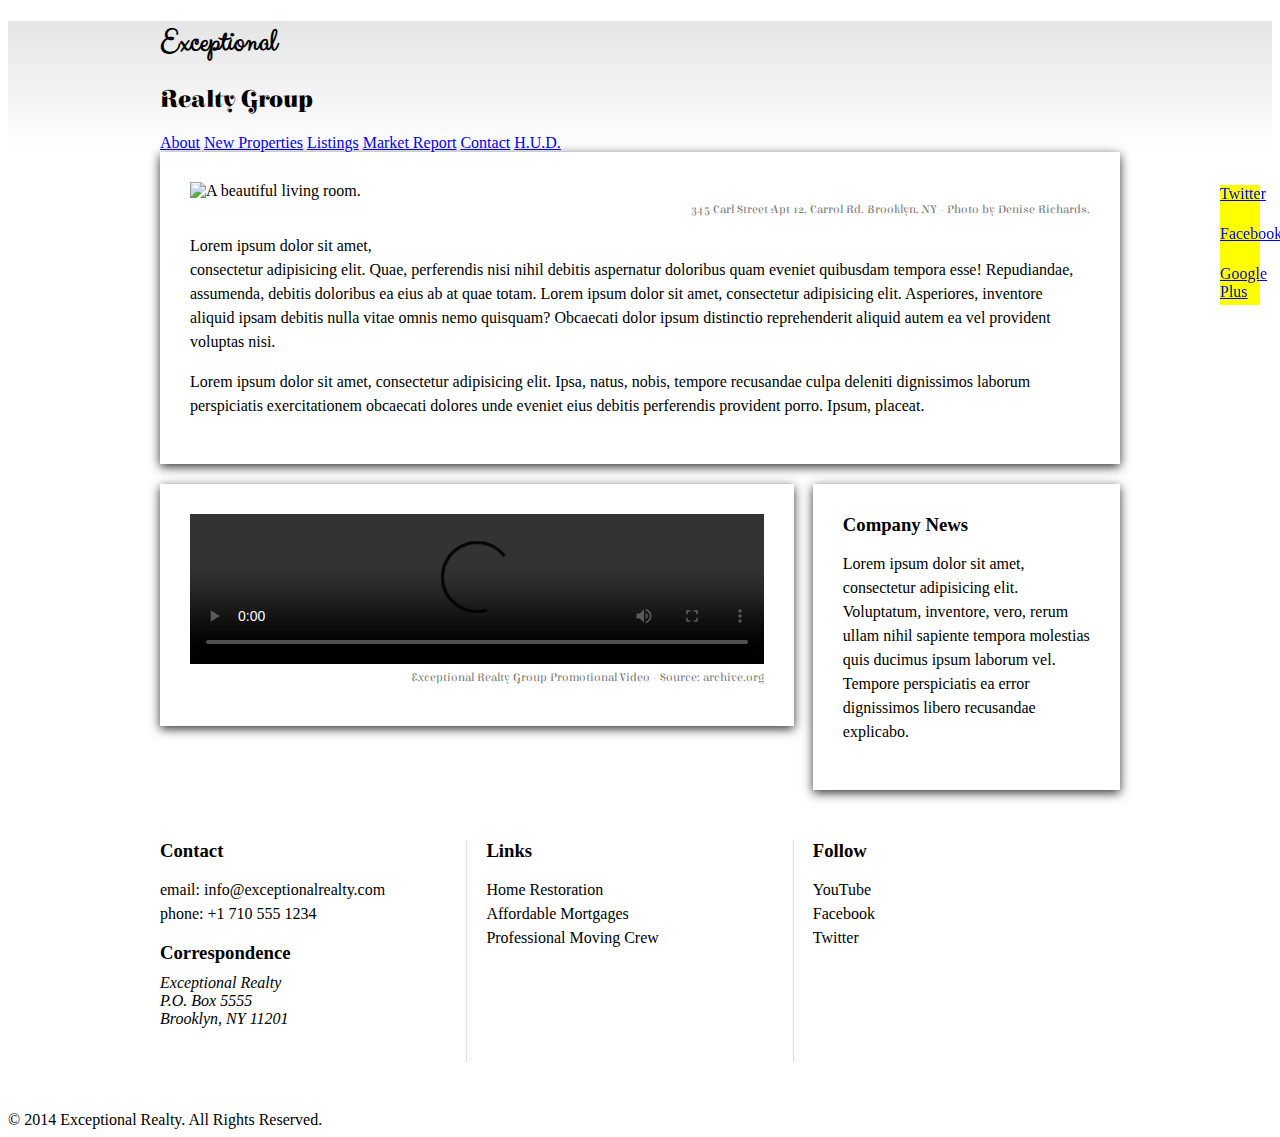
==== index.html @ 21a0abbe "automatically backed up by learn" ====
<!DOCTYPE html>
<html lang="en">
  <head>
    <meta charset="UTF-8">
    <title>Exceptional Realty Group - Luxury Homes - About</title>
    <link rel="stylesheet" href="http://cdnjs.cloudflare.com/ajax/libs/normalize/3.0.0/normalize.min.css">
    <link rel="stylesheet" href="css/style.css">
    <script src="http://cdnjs.cloudflare.com/ajax/libs/modernizr/2.7.1/modernizr.min.js"></script>
  </head>
  <body>
    <div id="social">
      <a href="#">Twitter</a>
      <a href="#">Facebook</a>
      <a href="#">Google Plus</a>
    </div>

    <div class="white-wood">
        <header class="medium-fade">
          <div class="wrapper">
            <div id="logo">
              <h1>Exceptional</h1>
              <h2>Realty Group</h2>
            </div>
          </div><!-- .wrapper -->
          <div id="navbar">
            <div class="wrapper">
              <nav>
                <a href="index.html">About</a> <a href="new-properties.html">New Properties</a> <a href="real-estate-listings.html">Listings</a> <a href="market-report.html">Market Report</a> <a href="contact.html">Contact</a> <a href="http://hud.gov" target="_blank">H.U.D.</a>
              </nav>
            </div><!-- .wrapper -->
          </div><!-- #navbar -->
        </header>

        <div class="wrapper clearfix">

          <section id="featured-property" class="col-3 first shadow">
            <figure>
              <img src="images/intro-pic.jpg" alt="A beautiful living room." title="Welcome to Exceptional Realty Group">
              <figcaption>345 Carl Street Apt 12, Carrol Rd. Brooklyn, NY - Photo by Denise Richards.</figcaption>
            </figure>

            <p>Lorem ipsum dolor sit amet,<br> consectetur adipisicing elit. Quae, perferendis nisi nihil debitis aspernatur doloribus quam eveniet quibusdam tempora esse! Repudiandae, assumenda, debitis doloribus ea eius ab at quae totam. Lorem ipsum dolor sit amet, consectetur adipisicing elit. Asperiores, inventore aliquid ipsam debitis nulla vitae omnis nemo quisquam? Obcaecati dolor ipsum distinctio reprehenderit aliquid autem ea vel provident voluptas nisi.</p>
            <p>Lorem ipsum dolor sit amet, consectetur adipisicing elit. Ipsa, natus, nobis, tempore recusandae culpa deleniti dignissimos laborum perspiciatis exercitationem obcaecati dolores unde eveniet eius debitis perferendis provident porro. Ipsum, placeat.</p>
          </section>

          <section id="promotional" class="col-2 first shadow">
            <figure>
              <video controls>
                <source src="videos/real-estate.mp4" type="video/mp4">
                <source src="videos/real-estate.ogv" type="video/ogg">
                Your browser does not support HTML5 video. <a href="http://browsehappy.com" target="_blank">Please upgrade your browser</a>.
              </video>
              <figcaption>Exceptional Realty Group Promotional Video - Source: archive.org</figcaption>
            </figure>
          </section>

          <section id="news" class="col-1 shadow">
            <h3>Company News</h3>
            <p>Lorem ipsum dolor sit amet, consectetur adipisicing elit. Voluptatum, inventore, vero, rerum ullam nihil sapiente tempora molestias quis ducimus ipsum laborum vel. Tempore perspiciatis ea error dignissimos libero recusandae explicabo.</p>
          </section>

        </div><!-- .wrapper -->
    </div> <!--.white-wood -->

    <section id="details">
      <div class="wrapper clearfix">
        <div class="col-1 first border-right">
          <h3>Contact</h3>
          <p>
            email: <a href="mailto:info@exceptionalrealty.com">info@exceptionalrealty.com</a><br>
            phone: +1 710 555 1234
          </p>
          <h3>Correspondence</h3>
          <address>
            Exceptional Realty<br>
            P.O. Box 5555<br>
            Brooklyn, NY 11201
          </address>
        </div>

        <div class="col-1 border-right">
          <h3>Links</h3>
          <p>
            <a href="#" target="_blank">Home Restoration</a><br>
            <a href="#" target="_blank">Affordable Mortgages</a><br>
            <a href="#" target="_blank">Professional Moving Crew</a>
          </p>
        </div>

        <div class="col-1">
          <h3>Follow</h3>
          <p>
            <a href="#" target="_blank">YouTube</a><br>
            <a href="#" target="_blank">Facebook</a><br>
            <a href="#" target="_blank">Twitter</a>
          </p>
        </div>
      </div><!-- .wrapper -->
    </section>

    <footer>
      &copy; 2014 Exceptional Realty. All Rights Reserved.
    </footer>

  </body>
</html>
---- css/style.css ----
@import url(http://fonts.googleapis.com/css?family=Elsie+Swash+Caps:400,900);
@import url(http://fonts.googleapis.com/css?family=Clicker+Script);

/*////////// GLOBAL //////////*/

h3 {
  margin: 0 0 10px;
}

p {
  font-size: 1em; /* 16px, ?pt, 100%, 1em */
  line-height: 1.5em;
}

figure {
  margin: 0 0 10px;
}

figcaption {
  font: normal 0.75em/1.5em 'Elsie Swash Caps', cursive;
  color: #777;
  text-align: right;
}

.milk-text {
  font: bold 2.6em 'Elsie Swash Caps', cursive;
  color: white;
  text-shadow: 0 2px 3px #000;
}

.shadow {
    box-shadow: 0 3px 10px #333;
}
.border-right {
    border-right: 1px dotted #ccc;
    padding-right: 30px;
}

/*////////// BACKGROUNDS //////////*/
.white-wood {
    background: url("../images/white-wood.jpg") no-repeat center top;
    background-size: cover;
}

.light-fade {
    /* LIGHT-FADE */

    background: #efefef; /* Old browsers */
    background: -moz-linear-gradient(
      top,
      #efefef 0%,
      #ffffff 24%,
      #ffffff 68%,
      #dddddd 100%
    ); /* FF3.6+ */
    background: -webkit-gradient(
      linear,
      left top,
      left bottom,
      color-stop(0%, #efefef),
      color-stop(24%, #ffffff),
      color-stop(68%, #ffffff),
      color-stop(100%, #dddddd)
    ); /* Chrome,Safari4+ */
    background: -webkit-linear-gradient(
      top,
      #efefef 0%,
      #ffffff 24%,
      #ffffff 68%,
      #dddddd 100%
    ); /* Chrome10+,Safari5.1+ */
    background: -o-linear-gradient(
      top,
      #efefef 0%,
      #ffffff 24%,
      #ffffff 68%,
      #dddddd 100%
    ); /* Opera 11.10+ */
    background: -ms-linear-gradient(
      top,
      #efefef 0%,
      #ffffff 24%,
      #ffffff 68%,
      #dddddd 100%
    ); /* IE10+ */
    background: linear-gradient(
      to bottom,
      #efefef 0%,
      #ffffff 24%,
      #ffffff 68%,
      #dddddd 100%
    ); /* W3C */
    filter: progid:DXImageTransform.Microsoft.gradient(startColorstr="#efefef", endColorstr="#dddddd", GradientType=0); /* IE6-9 */
}

.medium-fade {
    /* MEDIUM-FADE */

    background: rgb(229, 229, 229); /* Old browsers */
    background: -moz-linear-gradient(
      top,
      rgba(229, 229, 229, 1) 0%,
      rgba(255, 255, 255, 1) 99%
    ); /* FF3.6+ */
    background: -webkit-gradient(
      linear,
      left top,
      left bottom,
      color-stop(0%, rgba(229, 229, 229, 1)),
      color-stop(99%, rgba(255, 255, 255, 1))
    ); /* Chrome,Safari4+ */
    background: -webkit-linear-gradient(
      top,
      rgba(229, 229, 229, 1) 0%,
      rgba(255, 255, 255, 1) 99%
    ); /* Chrome10+,Safari5.1+ */
    background: -o-linear-gradient(
      top,
      rgba(229, 229, 229, 1) 0%,
      rgba(255, 255, 255, 1) 99%
    ); /* Opera 11.10+ */
    background: -ms-linear-gradient(
      top,
      rgba(229, 229, 229, 1) 0%,
      rgba(255, 255, 255, 1) 99%
    ); /* IE10+ */
    background: linear-gradient(
      to bottom,
      rgba(229, 229, 229, 1) 0%,
      rgba(255, 255, 255, 1) 99%
    ); /* W3C */
}

.navbar {
    /* NAVBAR-HOVER */

    background: rgb(0, 0, 0); /* Old browsers */
    background: -moz-linear-gradient(
      top,
      rgba(0, 0, 0, 1) 0%,
      rgba(71, 71, 71, 1) 28%,
      rgba(81, 81, 81, 1) 35%,
      rgba(71, 71, 71, 1) 72%,
      rgba(43, 43, 43, 1) 87%,
      rgba(28, 28, 28, 1) 91%,
      rgba(0, 0, 0, 1) 100%
    ); /* FF3.6+ */
    background: -webkit-gradient(
      linear,
      left top,
      left bottom,
      color-stop(0%, rgba(0, 0, 0, 1)),
      color-stop(28%, rgba(71, 71, 71, 1)),
      color-stop(35%, rgba(81, 81, 81, 1)),
      color-stop(72%, rgba(71, 71, 71, 1)),
      color-stop(87%, rgba(43, 43, 43, 1)),
      color-stop(91%, rgba(28, 28, 28, 1)),
      color-stop(100%, rgba(0, 0, 0, 1))
    ); /* Chrome,Safari4+ */
    background: -webkit-linear-gradient(
      top,
      rgba(0, 0, 0, 1) 0%,
      rgba(71, 71, 71, 1) 28%,
      rgba(81, 81, 81, 1) 35%,
      rgba(71, 71, 71, 1) 72%,
      rgba(43, 43, 43, 1) 87%,
      rgba(28, 28, 28, 1) 91%,
      rgba(0, 0, 0, 1) 100%
    ); /* Chrome10+,Safari5.1+ */
    background: -o-linear-gradient(
      top,
      rgba(0, 0, 0, 1) 0%,
      rgba(71, 71, 71, 1) 28%,
      rgba(81, 81, 81, 1) 35%,
      rgba(71, 71, 71, 1) 72%,
      rgba(43, 43, 43, 1) 87%,
      rgba(28, 28, 28, 1) 91%,
      rgba(0, 0, 0, 1) 100%
    ); /* Opera 11.10+ */
    background: -ms-linear-gradient(
      top,
      rgba(0, 0, 0, 1) 0%,
      rgba(71, 71, 71, 1) 28%,
      rgba(81, 81, 81, 1) 35%,
      rgba(71, 71, 71, 1) 72%,
      rgba(43, 43, 43, 1) 87%,
      rgba(28, 28, 28, 1) 91%,
      rgba(0, 0, 0, 1) 100%
    ); /* IE10+ */
    background: linear-gradient(
      to bottom,
      rgba(0, 0, 0, 1) 0%,
      rgba(71, 71, 71, 1) 28%,
      rgba(81, 81, 81, 1) 35%,
      rgba(71, 71, 71, 1) 72%,
      rgba(43, 43, 43, 1) 87%,
      rgba(28, 28, 28, 1) 91%,
      rgba(0, 0, 0, 1) 100%
    ); /* W3C */
}


/*/////// MEDIA ////////*/

img, video, audio, iframe, table, form {
  width: 100%; /* IE */
  max-width: 100%; /* FF, Safari, Chrome */
}

/*////////// FIXES //////////*/

* {
  -webkit-box-sizing: border-box;
  -moz-box-sizing: border-box;
  box-sizing: border-box;
}

.clearfix:after {
  content: ".";
  display: block;
  clear: both;
  visibility: hidden;
  height: 0;
  line-height: 0;
}

.clear {
  clear:both;
}

/*/////// LAYOUT ////////*/

.wrapper {
  width: 960px;
  margin: 0 auto;
}

.col-1 {
  float: left;
  width: 32%;
}

.col-2 {
  float: left;
  width: 66%;
}

.col-3 {
}

[class*="col-"] {
  margin-left: 2%;
}

.first {
  margin-left: 0%;
}

/*/////// SOCIAL ////////*/

#social {
  position: fixed;
  top: 185px;
  right: 20px;
  width: 40px;
  z-index: 1;
}

#social a {
  display: block;
  width: 40px;
  height: 40px;
  background: yellow;
}

/*////////// HEADER //////////*/



/*////////// NAVBAR //////////*/



/*////////// LOGO //////////*/



#logo h1 {
  font-family: 'Clicker Script', cursive;
}

#logo h2 {
  font-family: 'Elsie Swash Caps', cursive;
}

/*////////// MAIN SECTIONS //////////*/

section {
  padding: 30px;
  margin-bottom: 20px;
  background: white;
}


/*////////// DETAILS //////////*/



#details div {
  height: 221px;
}

#details a:link, #details a:visited {
  color: black;
  text-decoration: none;
}

#details a:hover {
  color: black;
  text-decoration: underline;
}

#details a:active {
  color: red;
}

/*////////// FOOTER //////////*/
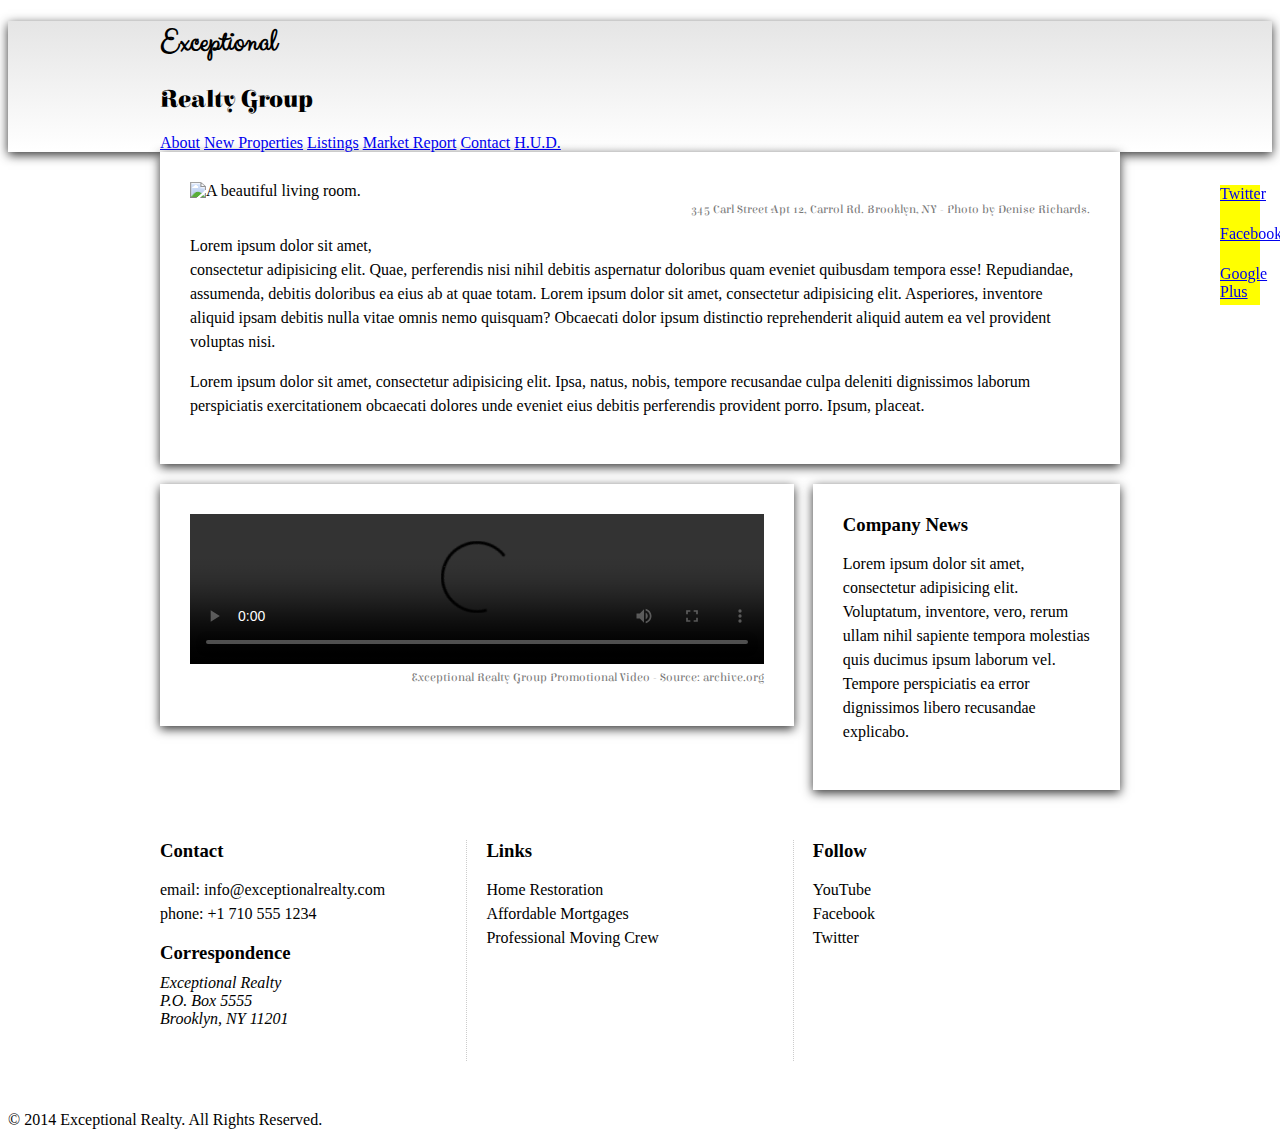
==== commit 57609e60: "automatically backed up by learn" ====
--- a/index.html
+++ b/index.html
@@ -15,14 +15,14 @@
     </div>
 
     <div class="white-wood">
-        <header class="medium-fade">
+        <header class="medium-fade shadow">
           <div class="wrapper">
             <div id="logo">
               <h1>Exceptional</h1>
               <h2>Realty Group</h2>
             </div>
           </div><!-- .wrapper -->
-          <div id="navbar">
+          <div id="navbar light-fade">
             <div class="wrapper">
               <nav>
                 <a href="index.html">About</a> <a href="new-properties.html">New Properties</a> <a href="real-estate-listings.html">Listings</a> <a href="market-report.html">Market Report</a> <a href="contact.html">Contact</a> <a href="http://hud.gov" target="_blank">H.U.D.</a>
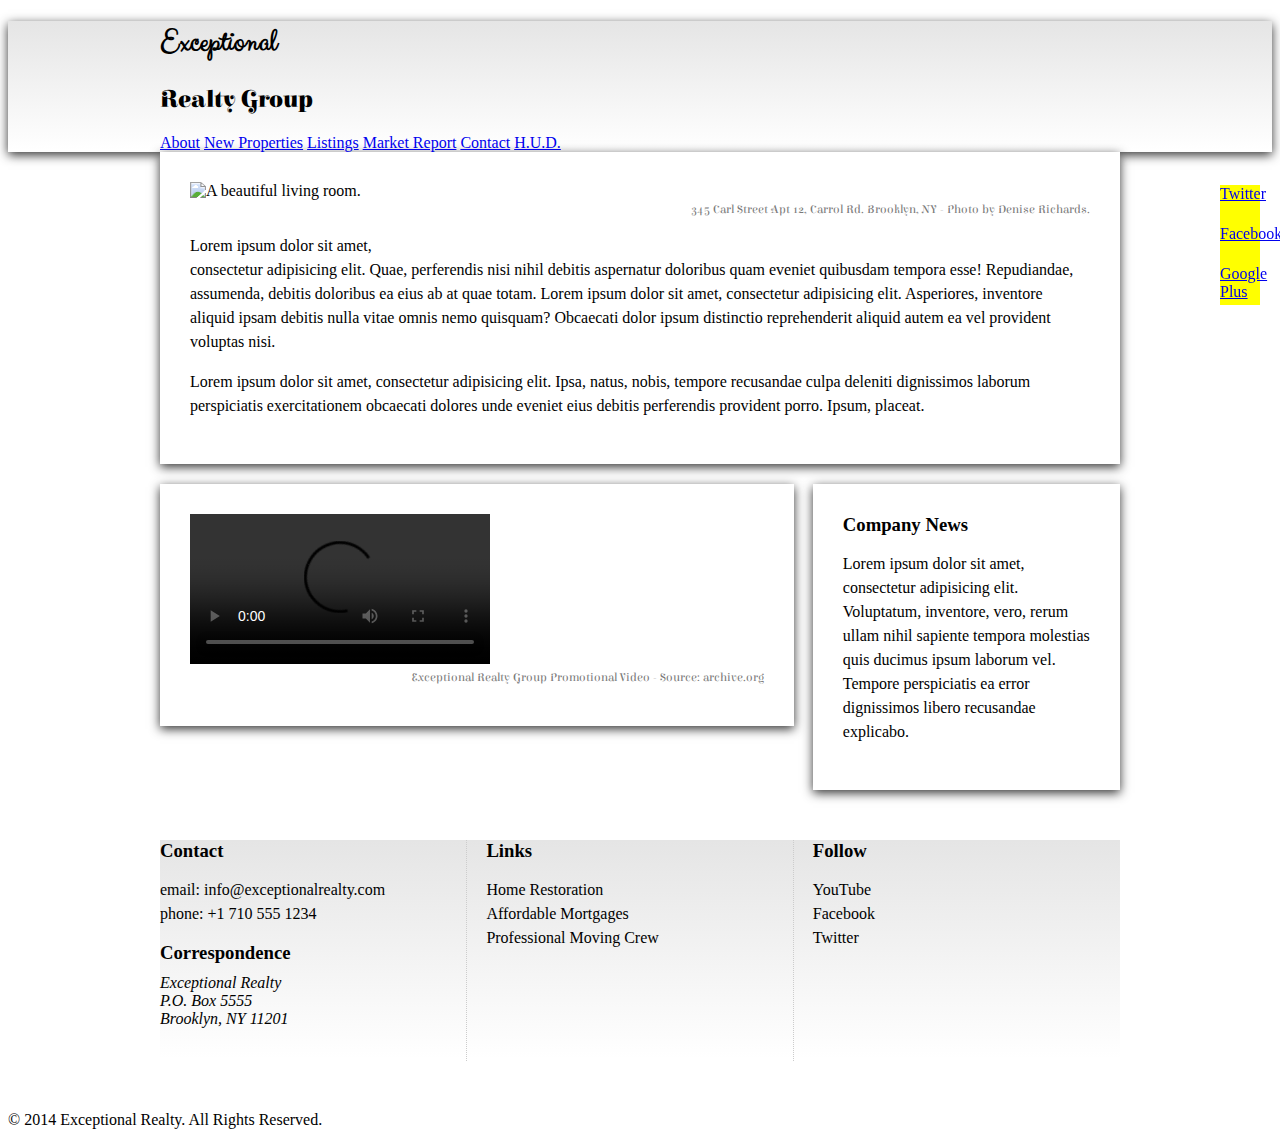
==== commit fe7cf656: "automatically backed up by learn" ====
--- a/index.html
+++ b/index.html
@@ -63,7 +63,7 @@
     </div> <!--.white-wood -->
 
     <section id="details">
-      <div class="wrapper clearfix">
+      <div class="wrapper clearfix medium-fade">
         <div class="col-1 first border-right">
           <h3>Contact</h3>
           <p>
--- a/css/style.css
+++ b/css/style.css
@@ -131,7 +131,7 @@
     ); /* W3C */
 }
 
-.navbar {
+/*.navbar {
     /* NAVBAR-HOVER */
 
     background: rgb(0, 0, 0); /* Old browsers */
@@ -197,7 +197,7 @@
       rgba(28, 28, 28, 1) 91%,
       rgba(0, 0, 0, 1) 100%
     ); /* W3C */
-}
+}*/
 
 
 /*/////// MEDIA ////////*/
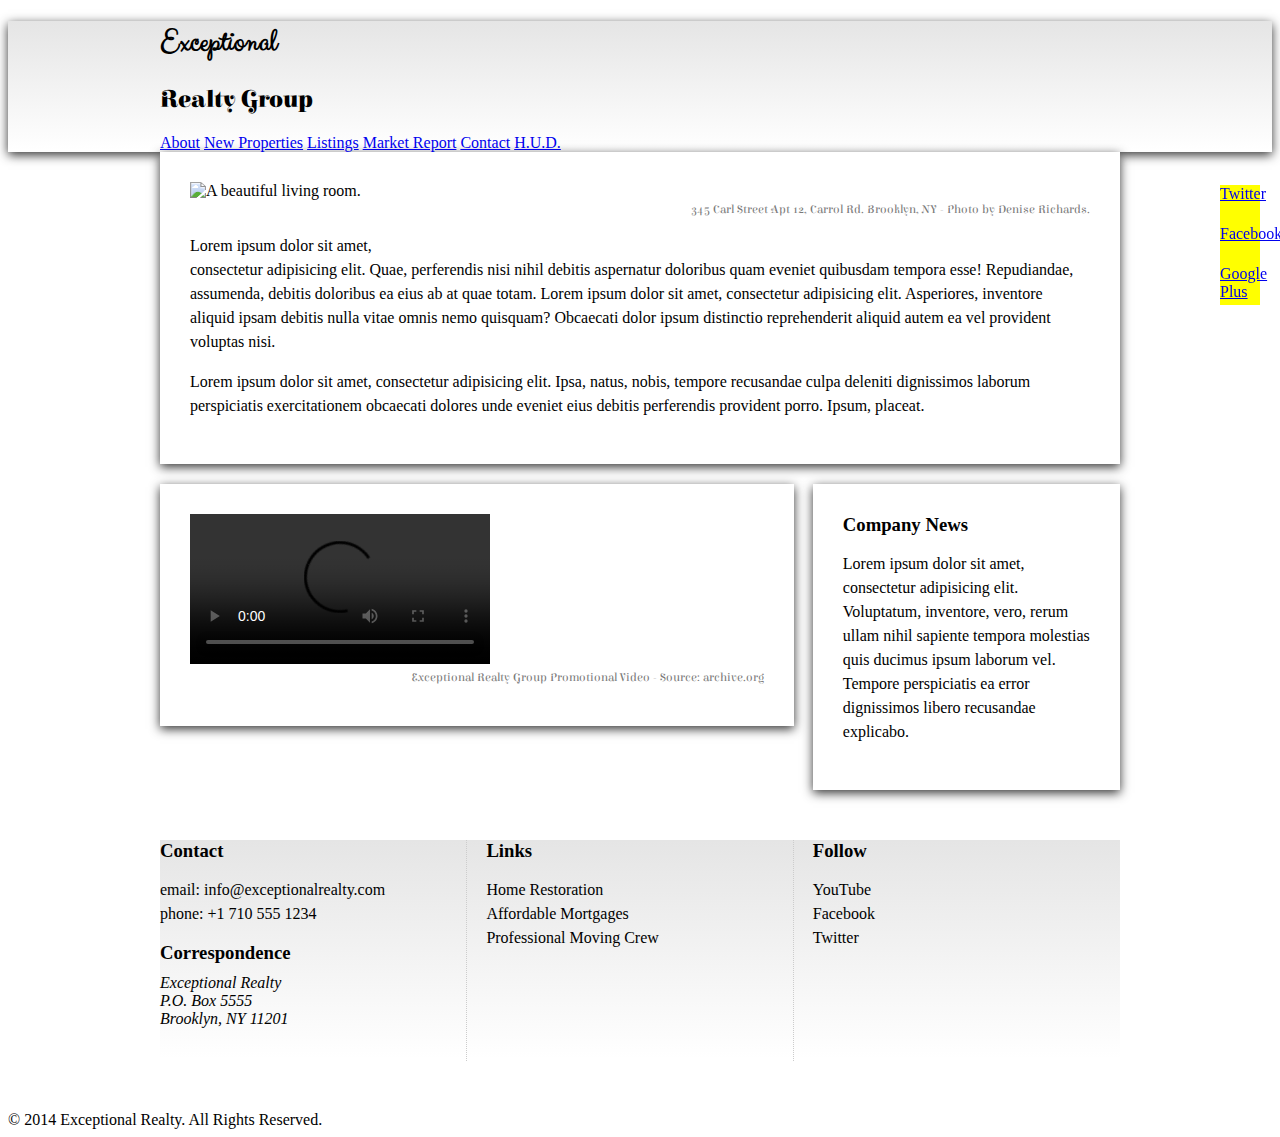
==== commit ad2fe013: "automatically backed up by learn" ====
--- a/index.html
+++ b/index.html
@@ -25,7 +25,7 @@
           <div id="navbar light-fade">
             <div class="wrapper">
               <nav>
-                <a href="index.html">About</a> <a href="new-properties.html">New Properties</a> <a href="real-estate-listings.html">Listings</a> <a href="market-report.html">Market Report</a> <a href="contact.html">Contact</a> <a href="http://hud.gov" target="_blank">H.U.D.</a>
+                <a class="selected" href="index.html">About</a> <a href="new-properties.html">New Properties</a> <a href="real-estate-listings.html">Listings</a> <a href="market-report.html">Market Report</a> <a href="contact.html">Contact</a> <a href="http://hud.gov" target="_blank">H.U.D.</a>
               </nav>
             </div><!-- .wrapper -->
           </div><!-- #navbar -->
--- a/css/style.css
+++ b/css/style.css
@@ -274,13 +274,44 @@
 }
 
 /*////////// HEADER //////////*/
+header å{
+    margin: 0 0 30px;
+}
 
 
 
 /*////////// NAVBAR //////////*/
 
-
-
+#navbar {
+    position: fixed;
+    top: 0;
+    left: 0;
+    width: 100%;
+    z-index: 2;
+    border-bottom: 1px solid #ccc;
+    text-align: center;
+}
+
+#navbar nav {
+    border-left: 1px solid #ccc;
+}
+
+#navbar nav a {
+    display: inline-block;
+    width: 16.666667%;
+    margin: 0;
+    padding: 22px 0;
+    text-transform: uppercase;
+    text-align: center;
+    border-right: 1px solid #ccc;
+    text-decoration: none;
+    font: 1em  "Trebuchet MS", Arial;
+}
+
+#navbar nav a.selected {
+    background: #333;
+    color: white;
+}
 /*////////// LOGO //////////*/
 
 
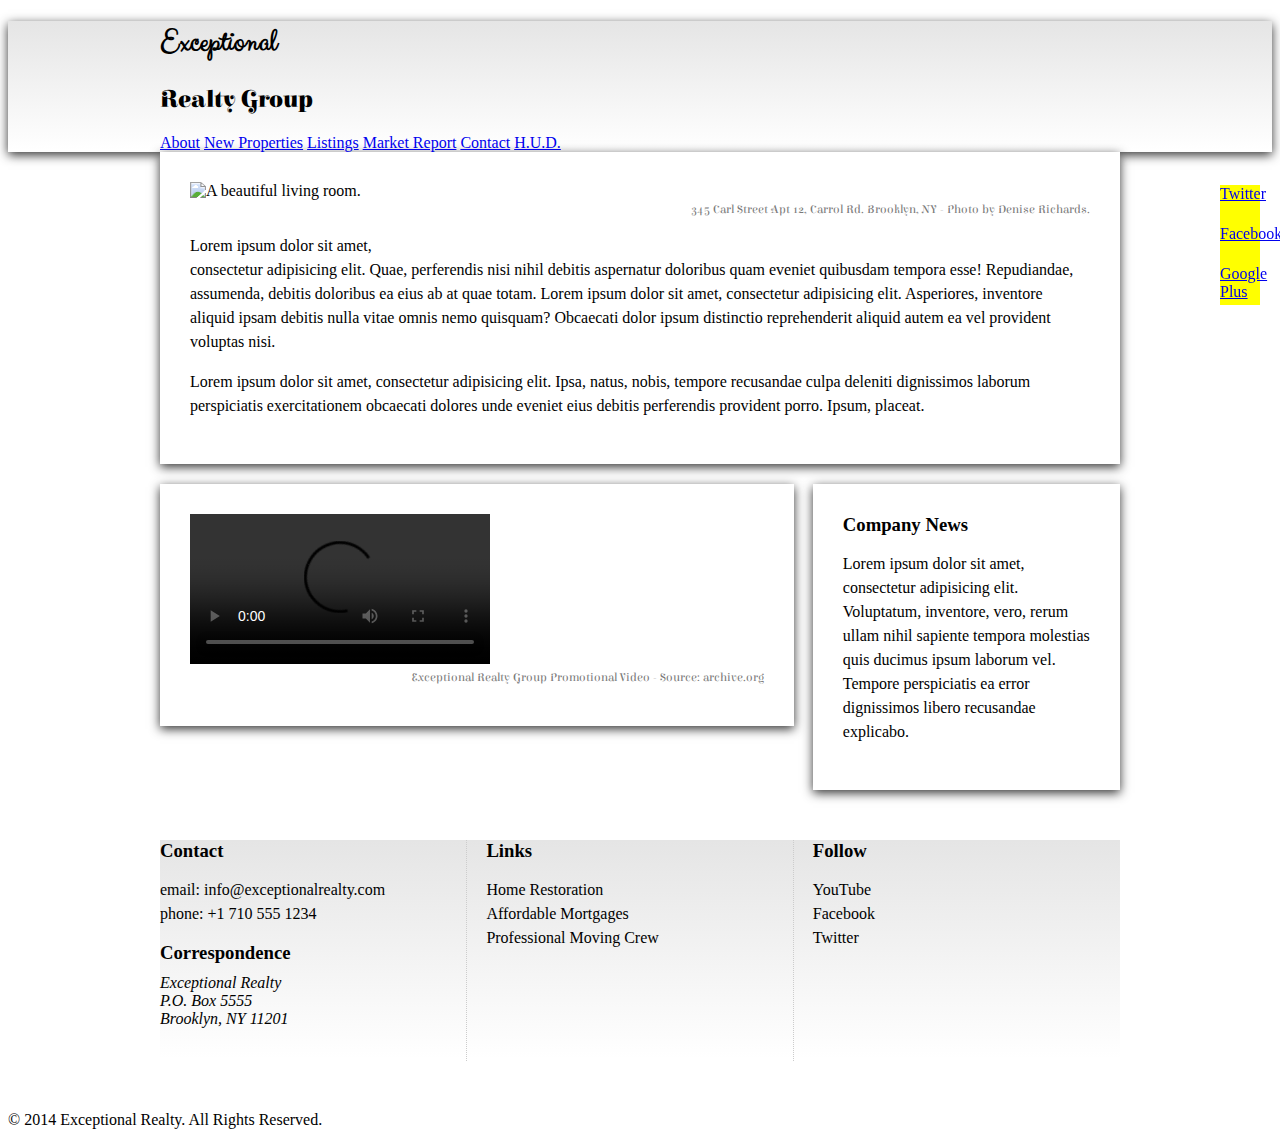
==== commit bc2e59c1: "automatically backed up by learn" ====
--- a/index.html
+++ b/index.html
@@ -25,7 +25,12 @@
           <div id="navbar light-fade">
             <div class="wrapper">
               <nav>
-                <a class="selected" href="index.html">About</a> <a href="new-properties.html">New Properties</a> <a href="real-estate-listings.html">Listings</a> <a href="market-report.html">Market Report</a> <a href="contact.html">Contact</a> <a href="http://hud.gov" target="_blank">H.U.D.</a>
+                 <a class="selected" href="index.html">About</a>
+                 <a href="new-properties.html">New Properties</a>
+                 <a href="real-estate-listings.html">Listings</a>
+                 <a href="market-report.html">Market Report</a>
+                 <a href="contact.html">Contact</a>
+                 <a href="http://hud.gov" target="_blank">H.U.D.</a>
               </nav>
             </div><!-- .wrapper -->
           </div><!-- #navbar -->
--- a/css/style.css
+++ b/css/style.css
@@ -312,6 +312,13 @@
     background: #333;
     color: white;
 }
+
+#navbar nav a:hover {
+    color: white;
+    
+}
+
+
 /*////////// LOGO //////////*/
 
 
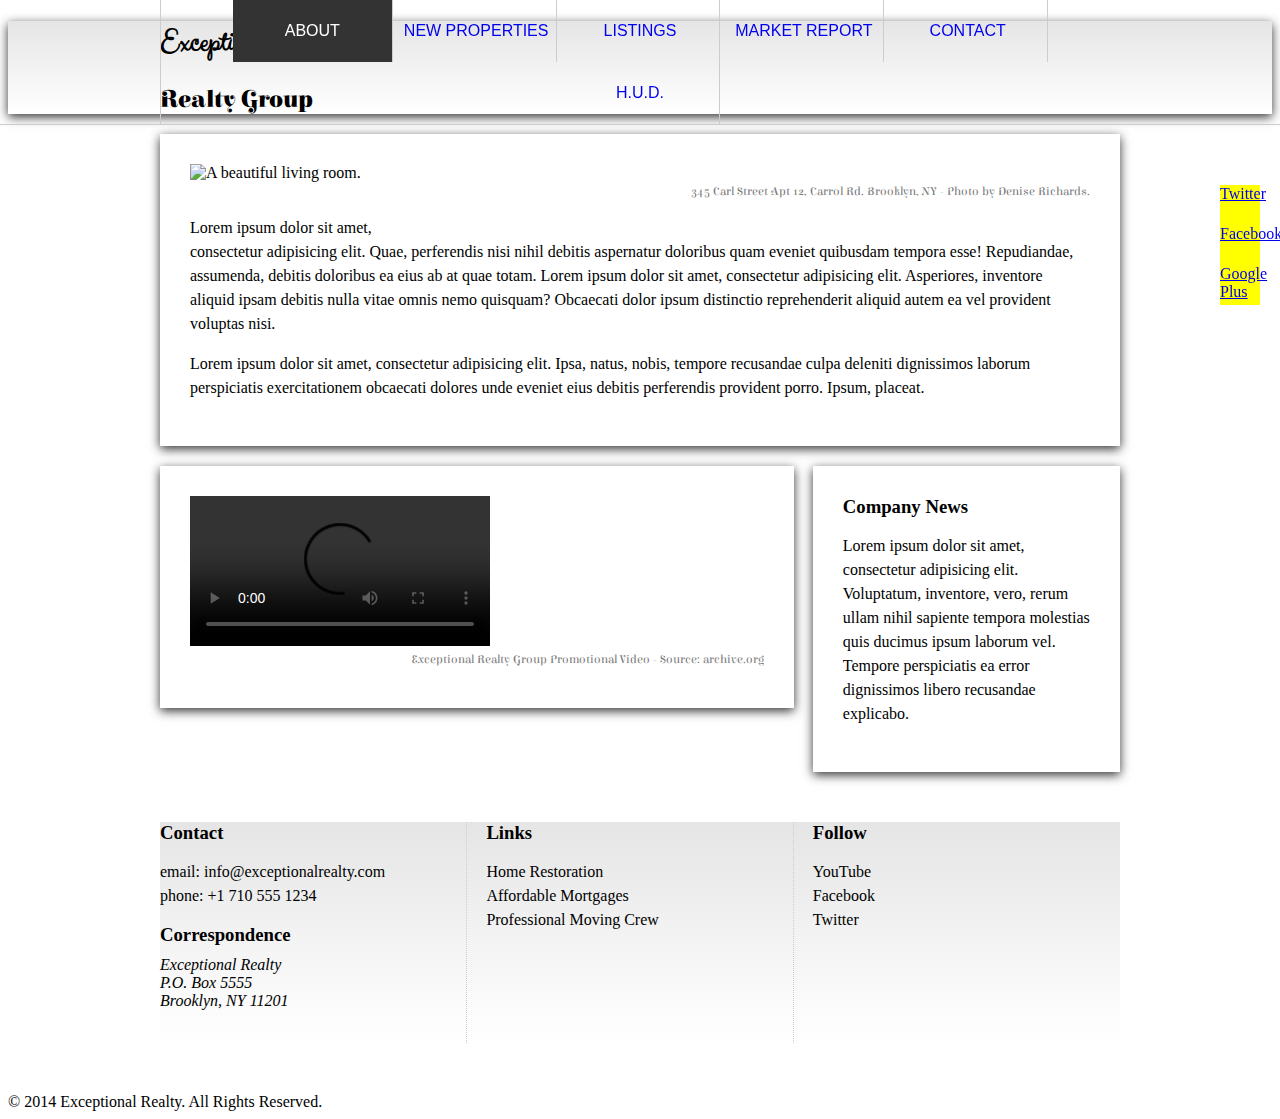
==== commit 0a0813df: "automatically backed up by learn" ====
--- a/index.html
+++ b/index.html
@@ -22,7 +22,7 @@
               <h2>Realty Group</h2>
             </div>
           </div><!-- .wrapper -->
-          <div id="navbar light-fade">
+          <div id="navbar">
             <div class="wrapper">
               <nav>
                  <a class="selected" href="index.html">About</a>
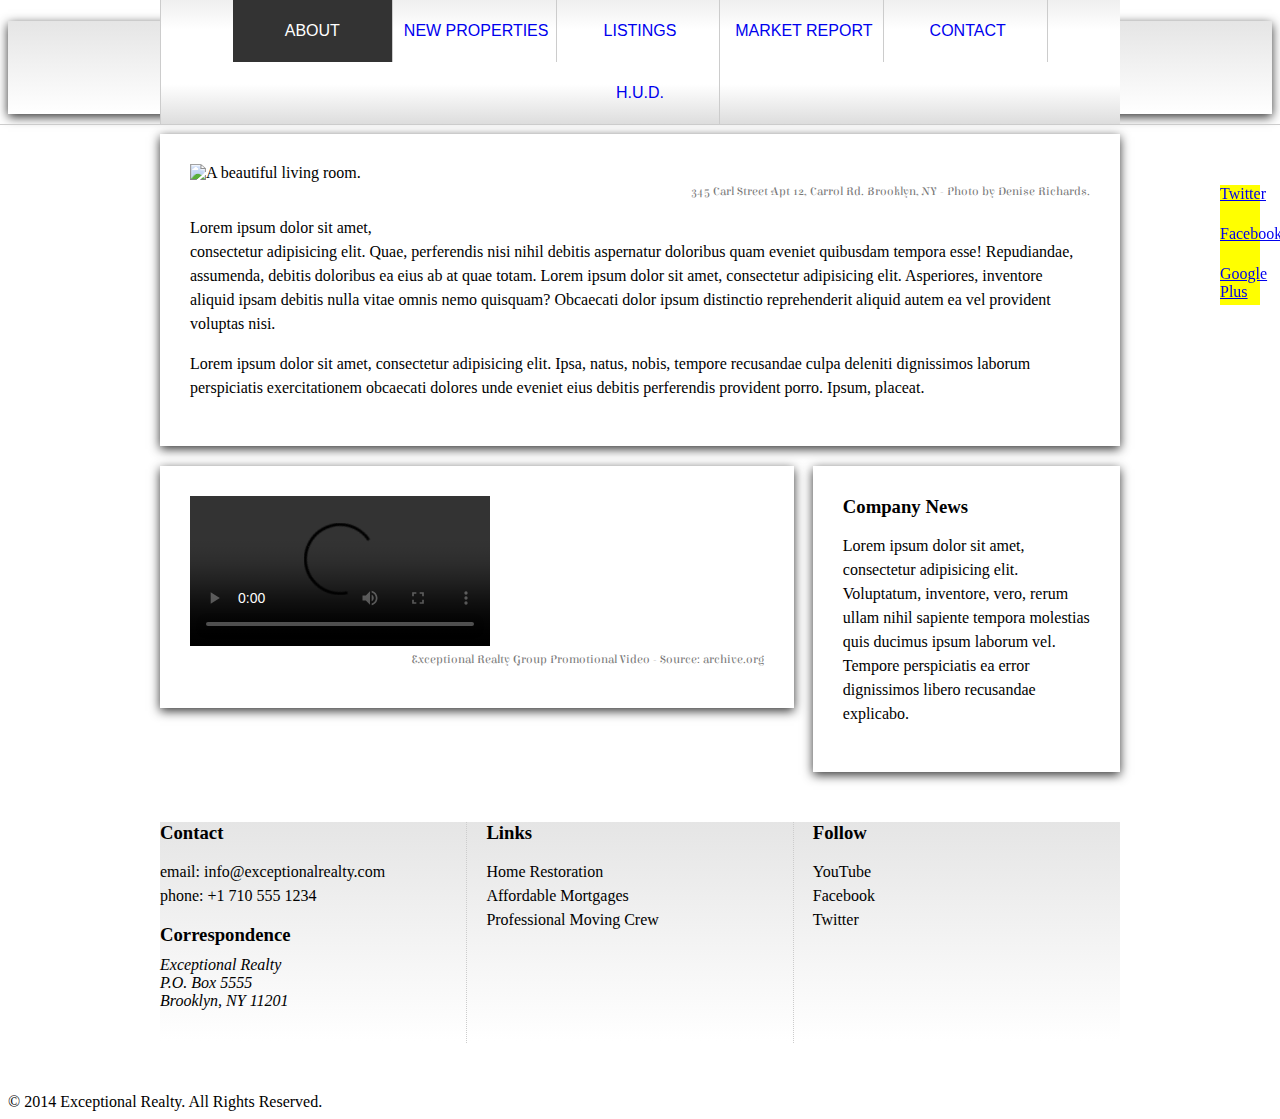
==== commit d2e2f0d4: "automatically backed up by learn" ====
--- a/index.html
+++ b/index.html
@@ -23,7 +23,7 @@
             </div>
           </div><!-- .wrapper -->
           <div id="navbar">
-            <div class="wrapper">
+            <div class="wrapper light-fade">
               <nav>
                  <a class="selected" href="index.html">About</a>
                  <a href="new-properties.html">New Properties</a>
--- a/css/style.css
+++ b/css/style.css
@@ -313,7 +313,7 @@
     color: white;
 }
 
-#navbar nav a:hover {
+#navbar nav a::hover {
     color: white;
     
 }
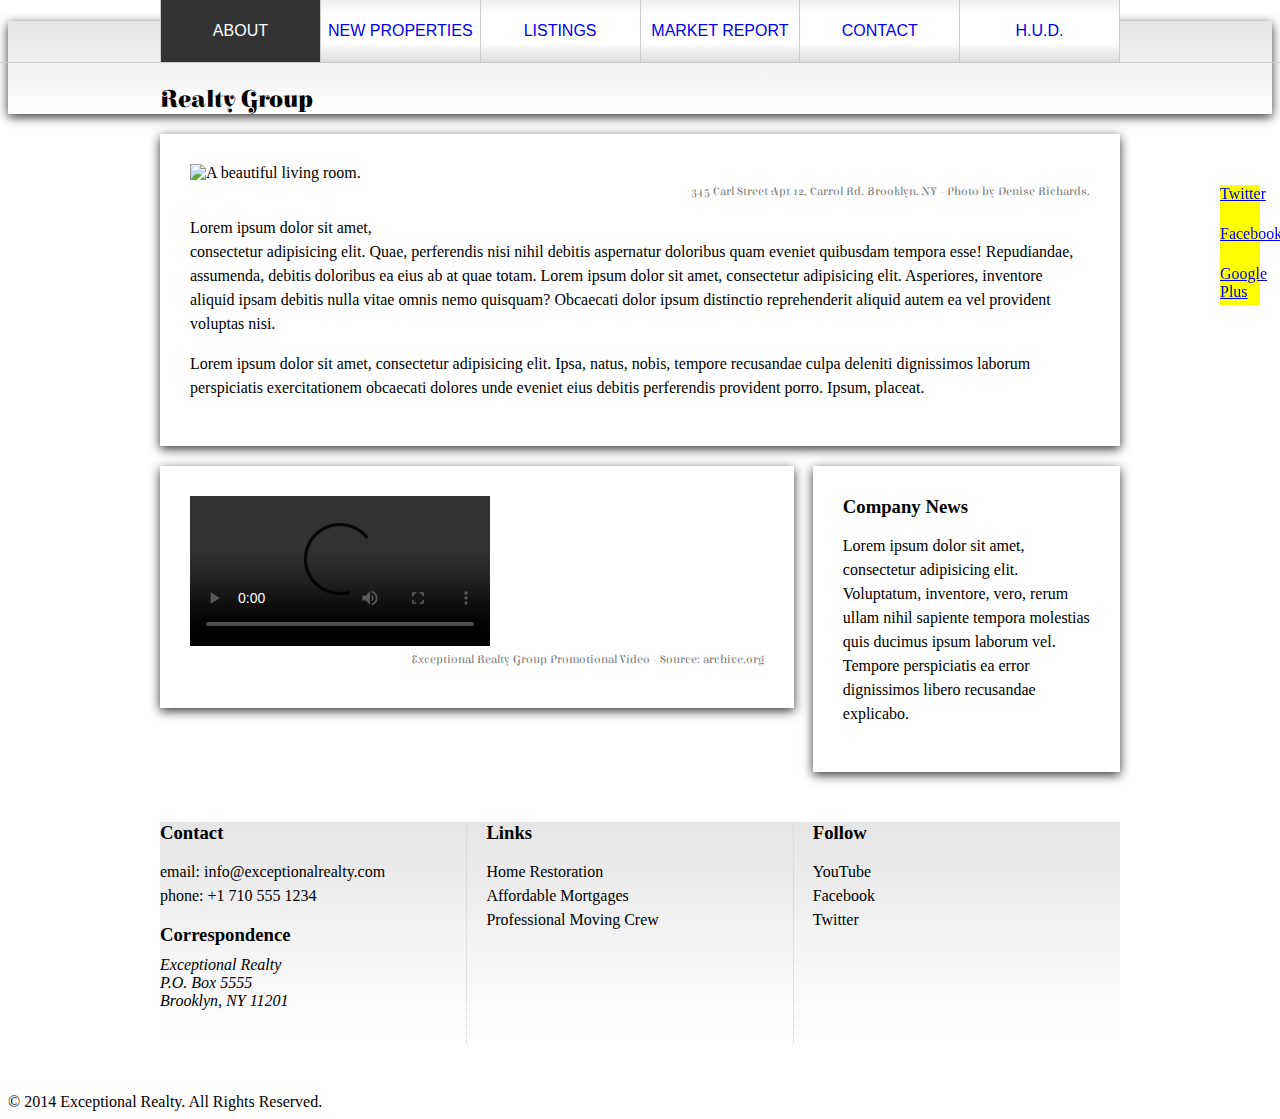
==== commit 9ac0c087: "automatically backed up by learn" ====
--- a/index.html
+++ b/index.html
@@ -25,12 +25,7 @@
           <div id="navbar">
             <div class="wrapper light-fade">
               <nav>
-                 <a class="selected" href="index.html">About</a>
-                 <a href="new-properties.html">New Properties</a>
-                 <a href="real-estate-listings.html">Listings</a>
-                 <a href="market-report.html">Market Report</a>
-                 <a href="contact.html">Contact</a>
-                 <a href="http://hud.gov" target="_blank">H.U.D.</a>
+                 <a class="selected" href="index.html">About</a><a href="new-properties.html">New Properties</a><a href="real-estate-listings.html">Listings</a><a href="market-report.html">Market Report</a><a href="contact.html">Contact</a><a href="http://hud.gov" target="_blank">H.U.D.</a>
               </nav>
             </div><!-- .wrapper -->
           </div><!-- #navbar -->
--- a/css/style.css
+++ b/css/style.css
@@ -313,9 +313,10 @@
     color: white;
 }
 
-#navbar nav a::hover {
+#navbar nav a:hover {
     color: white;
-    
+    background: #333;
+
 }
 
 
